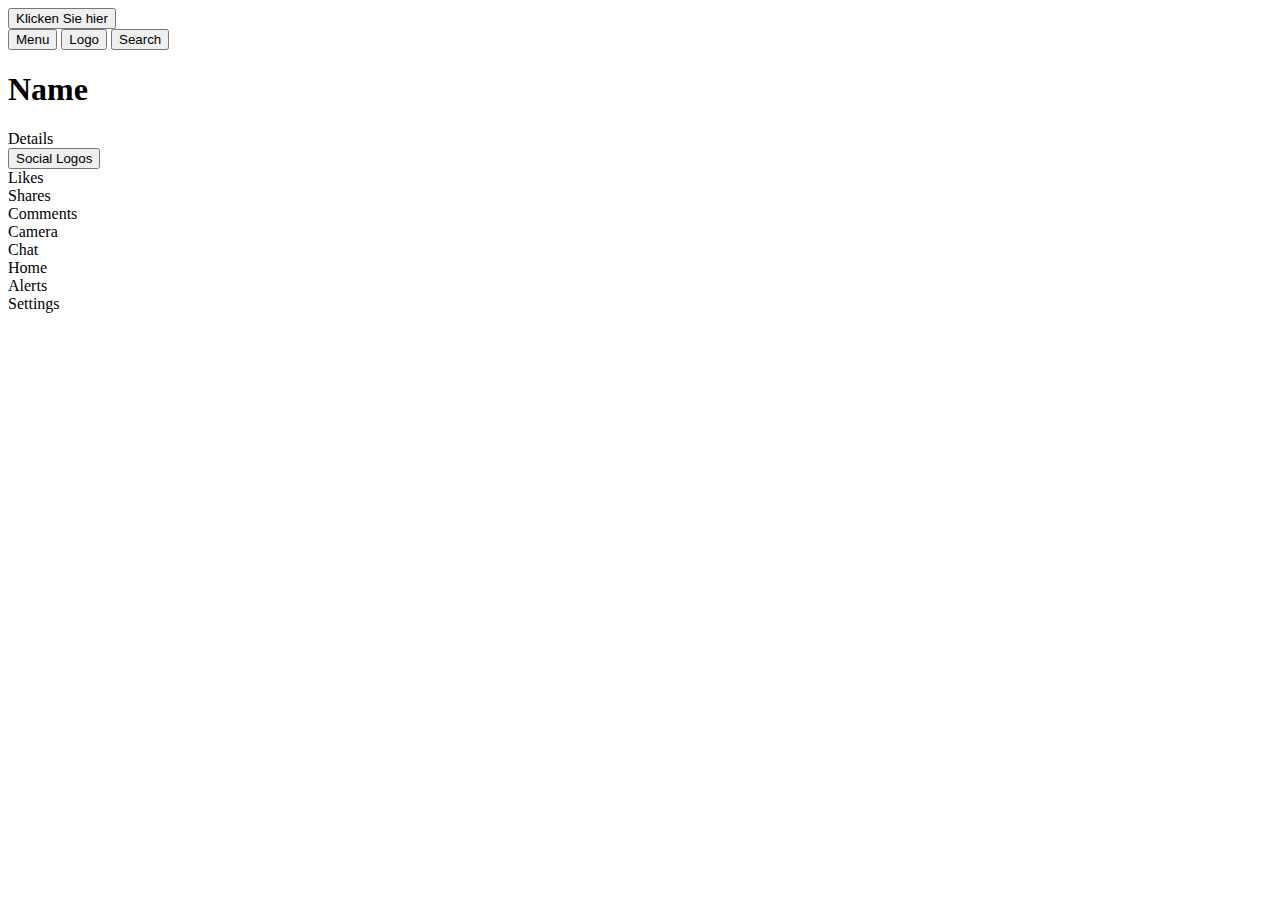
==== public/html/index.html @ dadb0fc9 "Udate" ====
<html lang="en">
<head>
    <meta charset="UTF-8">
    <meta name="viewport" content="width=device-width, initial-scale=1.0">
    <title>Button mit ID und Klasse</title>
    <link rel="stylesheet" href="styles.css">
</head>
    <body>
        <button 
        id="meinButton" 
        class="button-klasse">
            Klicken Sie hier
        </button>
        <script src="script.js"></script>
        <header>
            <button>Menu</button>
            <button>Logo</button>
            <button>Search</button>
        </header>
        <main>
            <img />
            <h1>Name</h1>
            <div>Details</div>
            <button>Social Logos</button>
            <img />
            <div>Likes</div>
            <div>Shares</div>
            <div>Comments</div>
        </main>
        <footer>
            <div>Camera</div>
            <div>Chat</div>
            <div>Home</div>
            <div>Alerts</div>
            <div>Settings</div>
        </footer>
    </body>
</html>
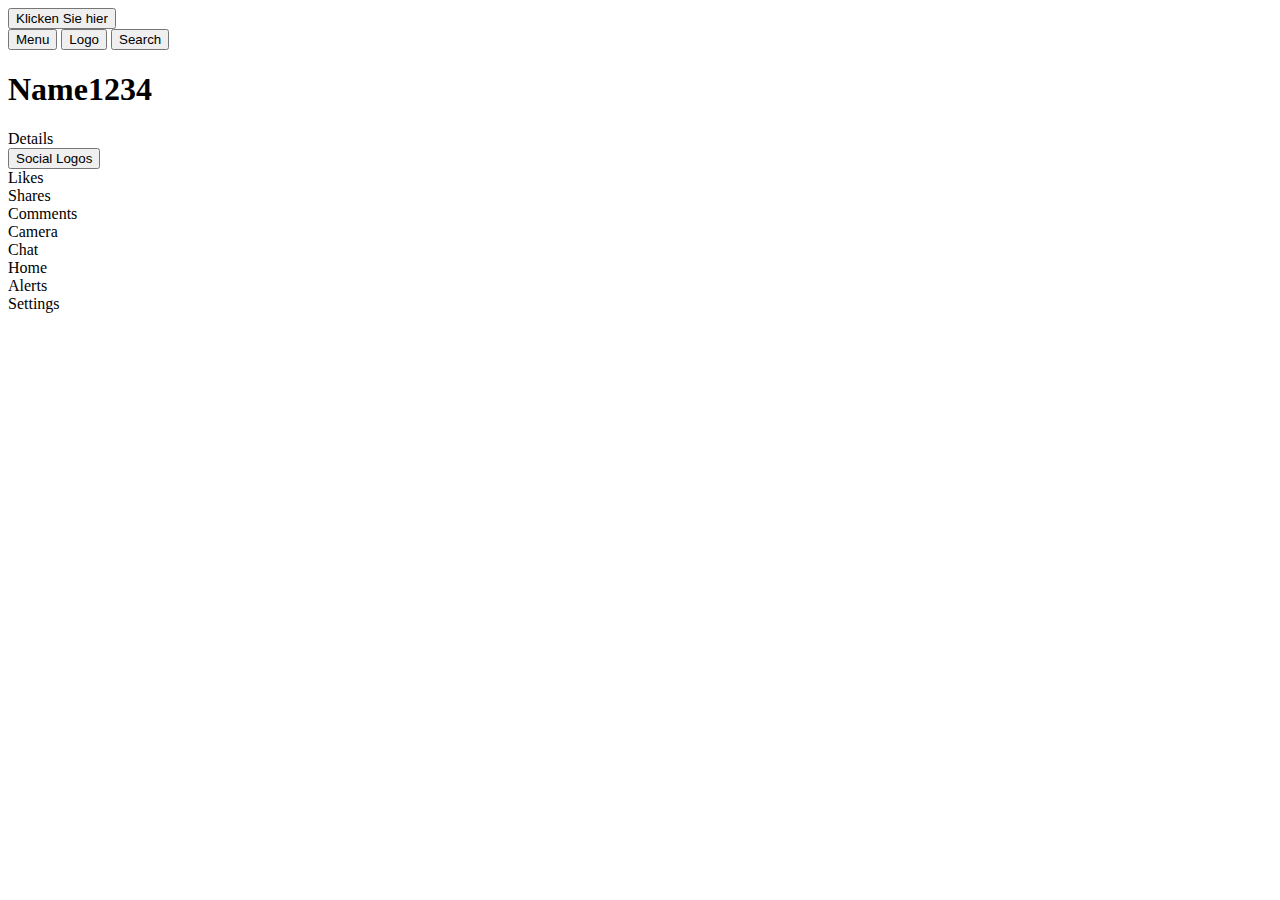
==== commit 81b95193: "Namenupdate" ====
--- a/public/html/index.html
+++ b/public/html/index.html
@@ -19,7 +19,7 @@
         </header>
         <main>
             <img />
-            <h1>Name</h1>
+            <h1>Name1234</h1>
             <div>Details</div>
             <button>Social Logos</button>
             <img />
